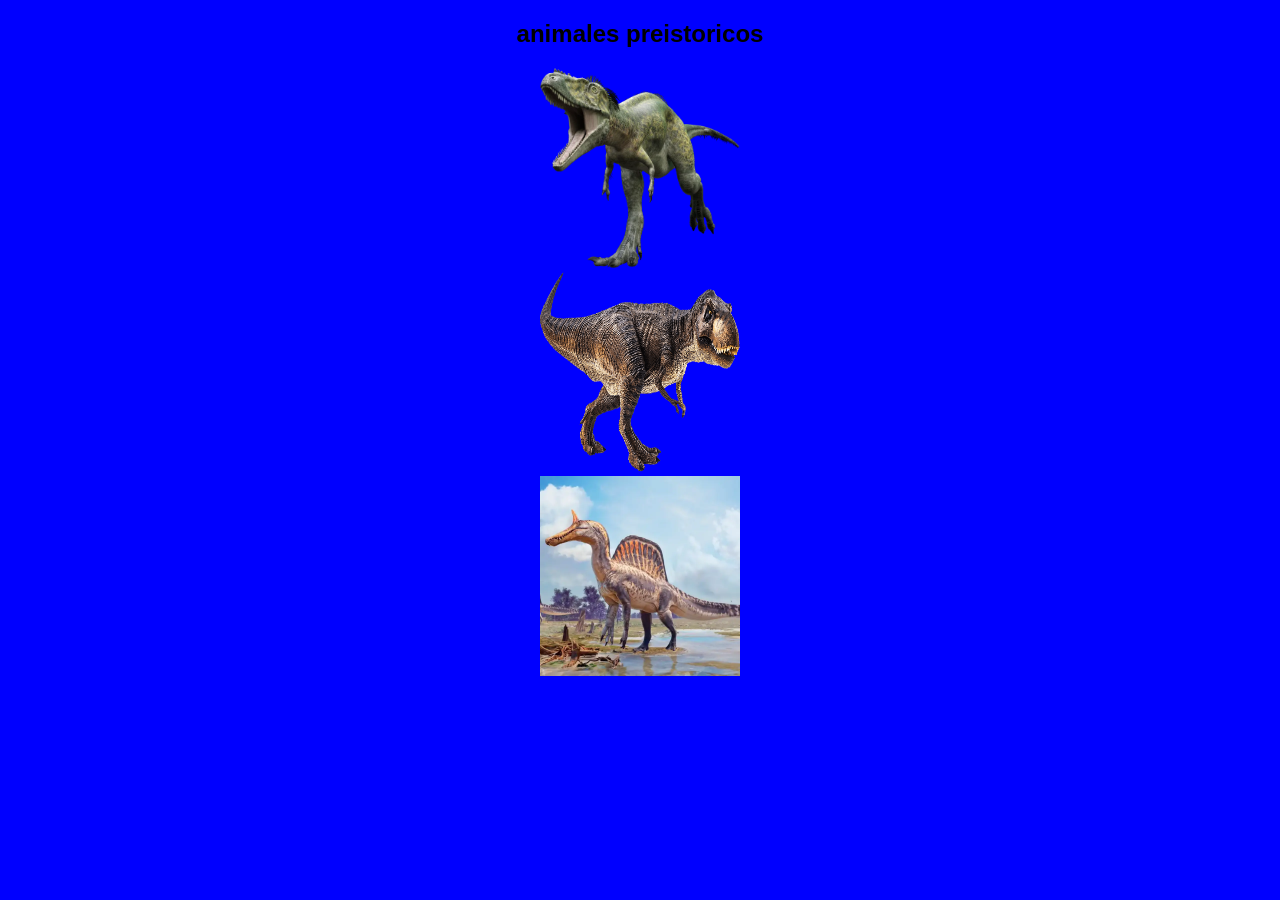
==== angel/index.html @ 0978b7e6 "Add files via upload" ====
<!DOCTYPE html>
<html>
<head>
	<meta charset="utf-8">
	<meta name="viewport" content="width=device-width, initial-scale=1">
	<title>Animales Preistoricos</title>
</head>
<body bgcolor="blue">
	<center><h2 style="font-family: arial;" >animales preistoricos</h2></center>
	<center> <a href=""><img src="imagenes/img1.webp" height="200" width="200"></center>
	<center><img src="imagenes/img2.png" height="200" width="200"></center>
	<center><img src="imagenes/img3.webp" height="200" width="200"></center>
	

</body>
</html>
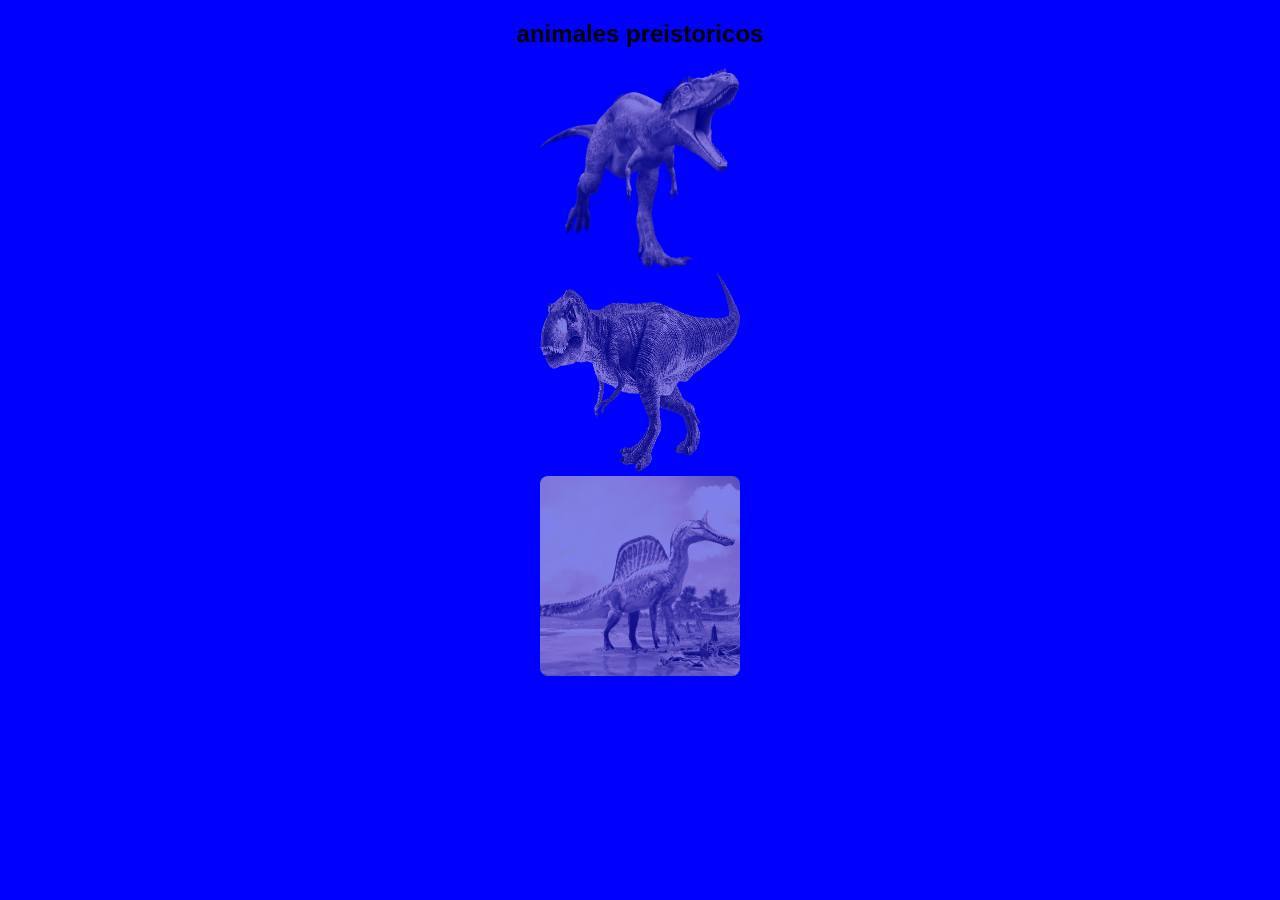
==== commit e48f3565: "Update index.html" ====
--- a/angel/index.html
+++ b/angel/index.html
@@ -5,6 +5,8 @@
 	<meta name="viewport" content="width=device-width, initial-scale=1">
 	<title>Animales Preistoricos</title>
 </head>
+
+<link rel="stylesheet"  href="style.css">
 <body bgcolor="blue">
 	<center><h2 style="font-family: arial;" >animales preistoricos</h2></center>
 	<center> <a href=""><img src="imagenes/img1.webp" height="200" width="200"></center>
@@ -13,4 +15,4 @@
 	
 
 </body>
-</html>+</html>
--- a/angel/style.css
+++ b/angel/style.css
@@ -0,0 +1,9 @@
+img{
+	border-radius:8px ;
+	opacity: 0.5;
+	transform: scaleX(-1);
+	filter: blur(2px);
+	filter: drop-shadow(8px 8px 10px gray);
+	filter: invert(0.3);
+	filter: sepia(1);
+}
